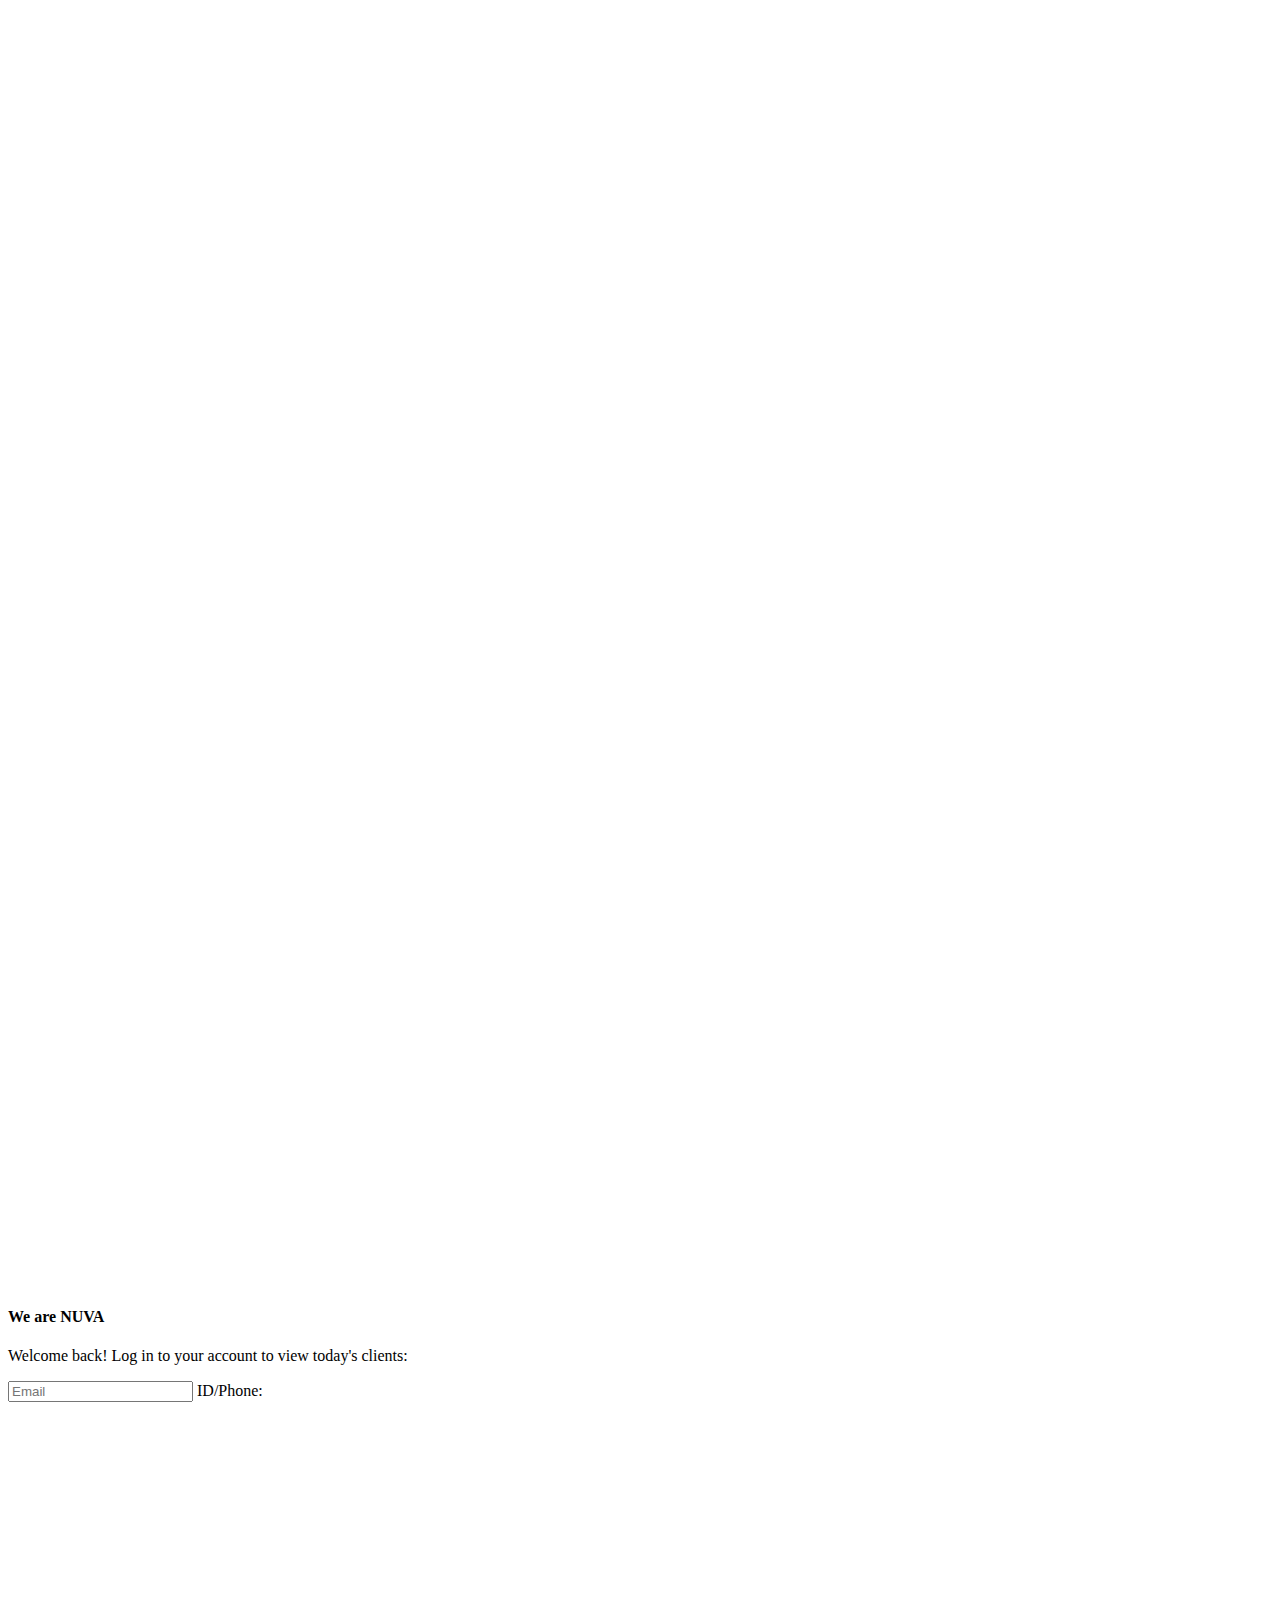
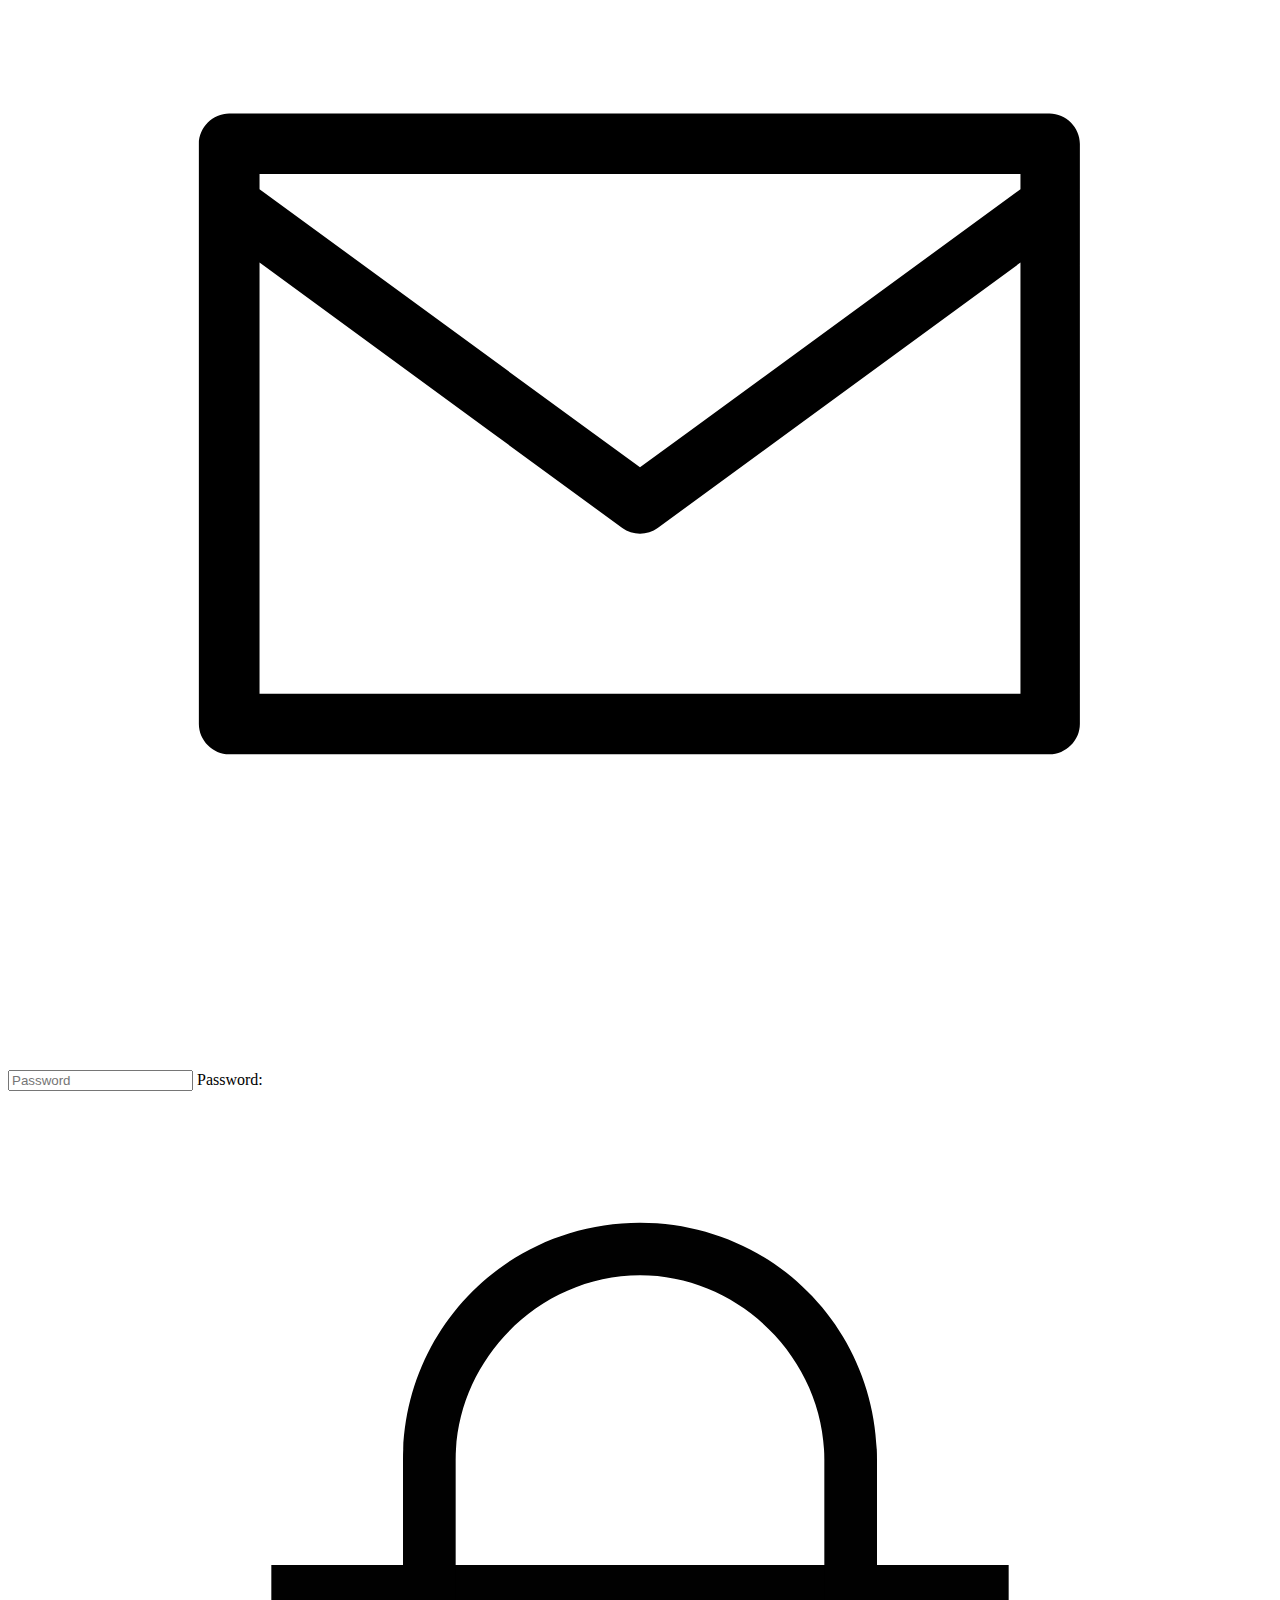
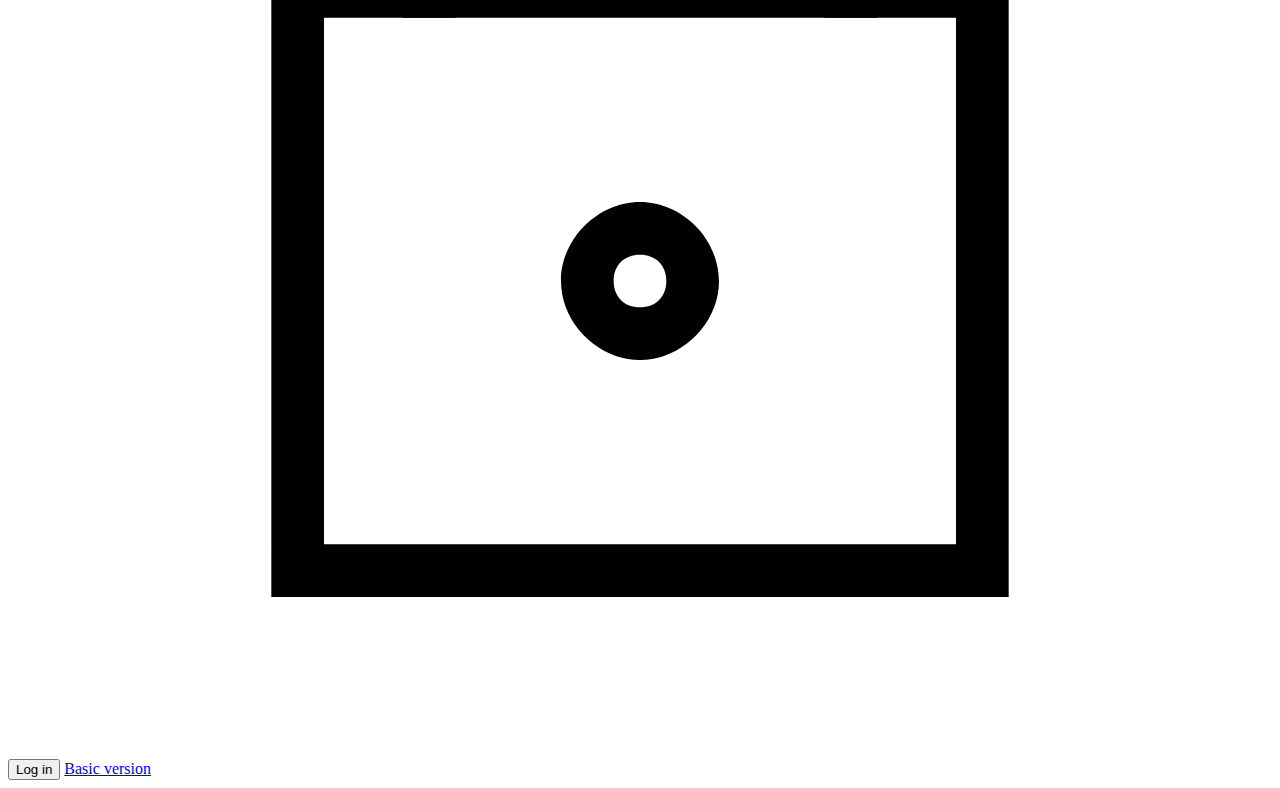
==== src/main/resources/templates/DHD/casLoginView.html @ c7528c1a "customize" ====
<!DOCTYPE html>
<html lang="zh-CN">
<head>
  <meta charset="UTF-8">
  <title>单点登录</title>
  <link rel="stylesheet" th:href="@{${#themes.code('DHD.css.style')}}">
</head>
<body>
  <div class="session">
    <div class="left">
      <?xml version="1.0" encoding="UTF-8"?>
      <svg enable-background="new 0 0 300 302.5" version="1.1" viewBox="0 0 300 302.5" xml:space="preserve" xmlns="http://www.w3.org/2000/svg">
<style type="text/css">
	.st01{fill:#fff;}
</style>
			<path class="st01" d="m126 302.2c-2.3 0.7-5.7 0.2-7.7-1.2l-105-71.6c-2-1.3-3.7-4.4-3.9-6.7l-9.4-126.7c-0.2-2.4 1.1-5.6 2.8-7.2l93.2-86.4c1.7-1.6 5.1-2.6 7.4-2.3l125.6 18.9c2.3 0.4 5.2 2.3 6.4 4.4l63.5 110.1c1.2 2 1.4 5.5 0.6 7.7l-46.4 118.3c-0.9 2.2-3.4 4.6-5.7 5.3l-121.4 37.4zm63.4-102.7c2.3-0.7 4.8-3.1 5.7-5.3l19.9-50.8c0.9-2.2 0.6-5.7-0.6-7.7l-27.3-47.3c-1.2-2-4.1-4-6.4-4.4l-53.9-8c-2.3-0.4-5.7 0.7-7.4 2.3l-40 37.1c-1.7 1.6-3 4.9-2.8 7.2l4.1 54.4c0.2 2.4 1.9 5.4 3.9 6.7l45.1 30.8c2 1.3 5.4 1.9 7.7 1.2l52-16.2z"/>
</svg>      
    </div>
    <form action="" class="log-in" autocomplete="off"> 
      <h4>We are <span>NUVA</span></h4>
      <p>Welcome back! Log in to your account to view today's clients:</p>
      <div class="floating-label">
        <input placeholder="Email" type="text" name="username" id="username" autocomplete="off">
        <label for="email">ID/Phone:</label>
        <div class="icon">
<?xml version="1.0" encoding="UTF-8"?>
<svg enable-background="new 0 0 100 100" version="1.1" viewBox="0 0 100 100" xml:space="preserve" xmlns="http://www.w3.org/2000/svg">
<style type="text/css">
	.st0{fill:none;}
</style>
<g transform="translate(0 -952.36)">
	<path d="m17.5 977c-1.3 0-2.4 1.1-2.4 2.4v45.9c0 1.3 1.1 2.4 2.4 2.4h64.9c1.3 0 2.4-1.1 2.4-2.4v-45.9c0-1.3-1.1-2.4-2.4-2.4h-64.9zm2.4 4.8h60.2v1.2l-30.1 22-30.1-22v-1.2zm0 7l28.7 21c0.8 0.6 2 0.6 2.8 0l28.7-21v34.1h-60.2v-34.1z"/>
</g>
<rect class="st0" width="100" height="100"/>
</svg>

        </div>
      </div>
      <div class="floating-label">
        <input placeholder="Password" type="password" name="password" id="password" autocomplete="off">
        <label for="password">Password:</label>
        <div class="icon">
          
          <?xml version="1.0" encoding="UTF-8"?>
          <svg enable-background="new 0 0 24 24" version="1.1" viewBox="0 0 24 24" xml:space="preserve"              xmlns="http://www.w3.org/2000/svg">
<style type="text/css">
	.st0{fill:none;}
	.st1{fill:#010101;}
</style>
		<rect class="st0" width="24" height="24"/>
		<path class="st1" d="M19,21H5V9h14V21z M6,20h12V10H6V20z"/>
		<path class="st1" d="M16.5,10h-1V7c0-1.9-1.6-3.5-3.5-3.5S8.5,5.1,8.5,7v3h-1V7c0-2.5,2-4.5,4.5-4.5s4.5,2,4.5,4.5V10z"/>
		<path class="st1" d="m12 16.5c-0.8 0-1.5-0.7-1.5-1.5s0.7-1.5 1.5-1.5 1.5 0.7 1.5 1.5-0.7 1.5-1.5 1.5zm0-2c-0.3 0-0.5 0.2-0.5 0.5s0.2 0.5 0.5 0.5 0.5-0.2 0.5-0.5-0.2-0.5-0.5-0.5z"/>
</svg>
        </div>
        
      </div>
      <button type="submit" onClick="return false;">Log in</button>
      <a href="https://codepen.io/elujambio/pen/yjwzGP" class="discrete" target="_blank">Basic version</a>
    </form>
  </div>
</body>
</html>
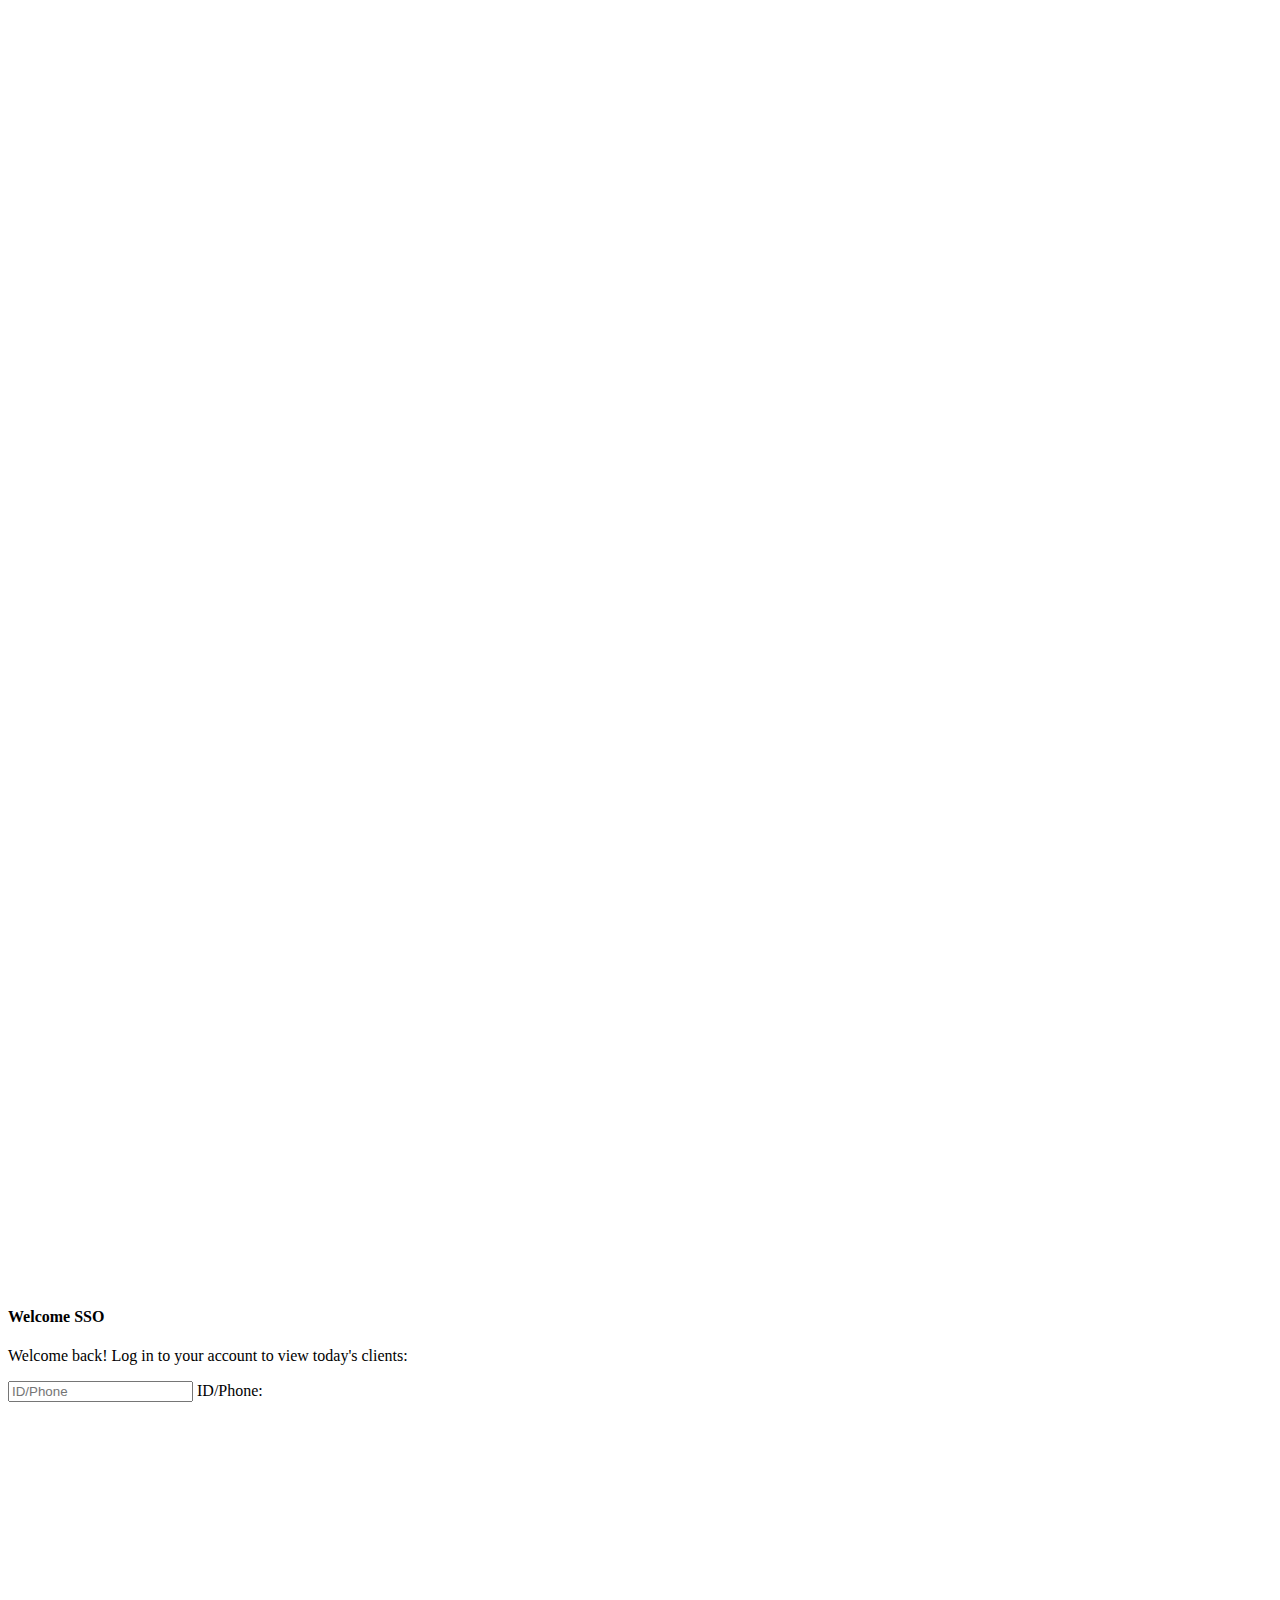
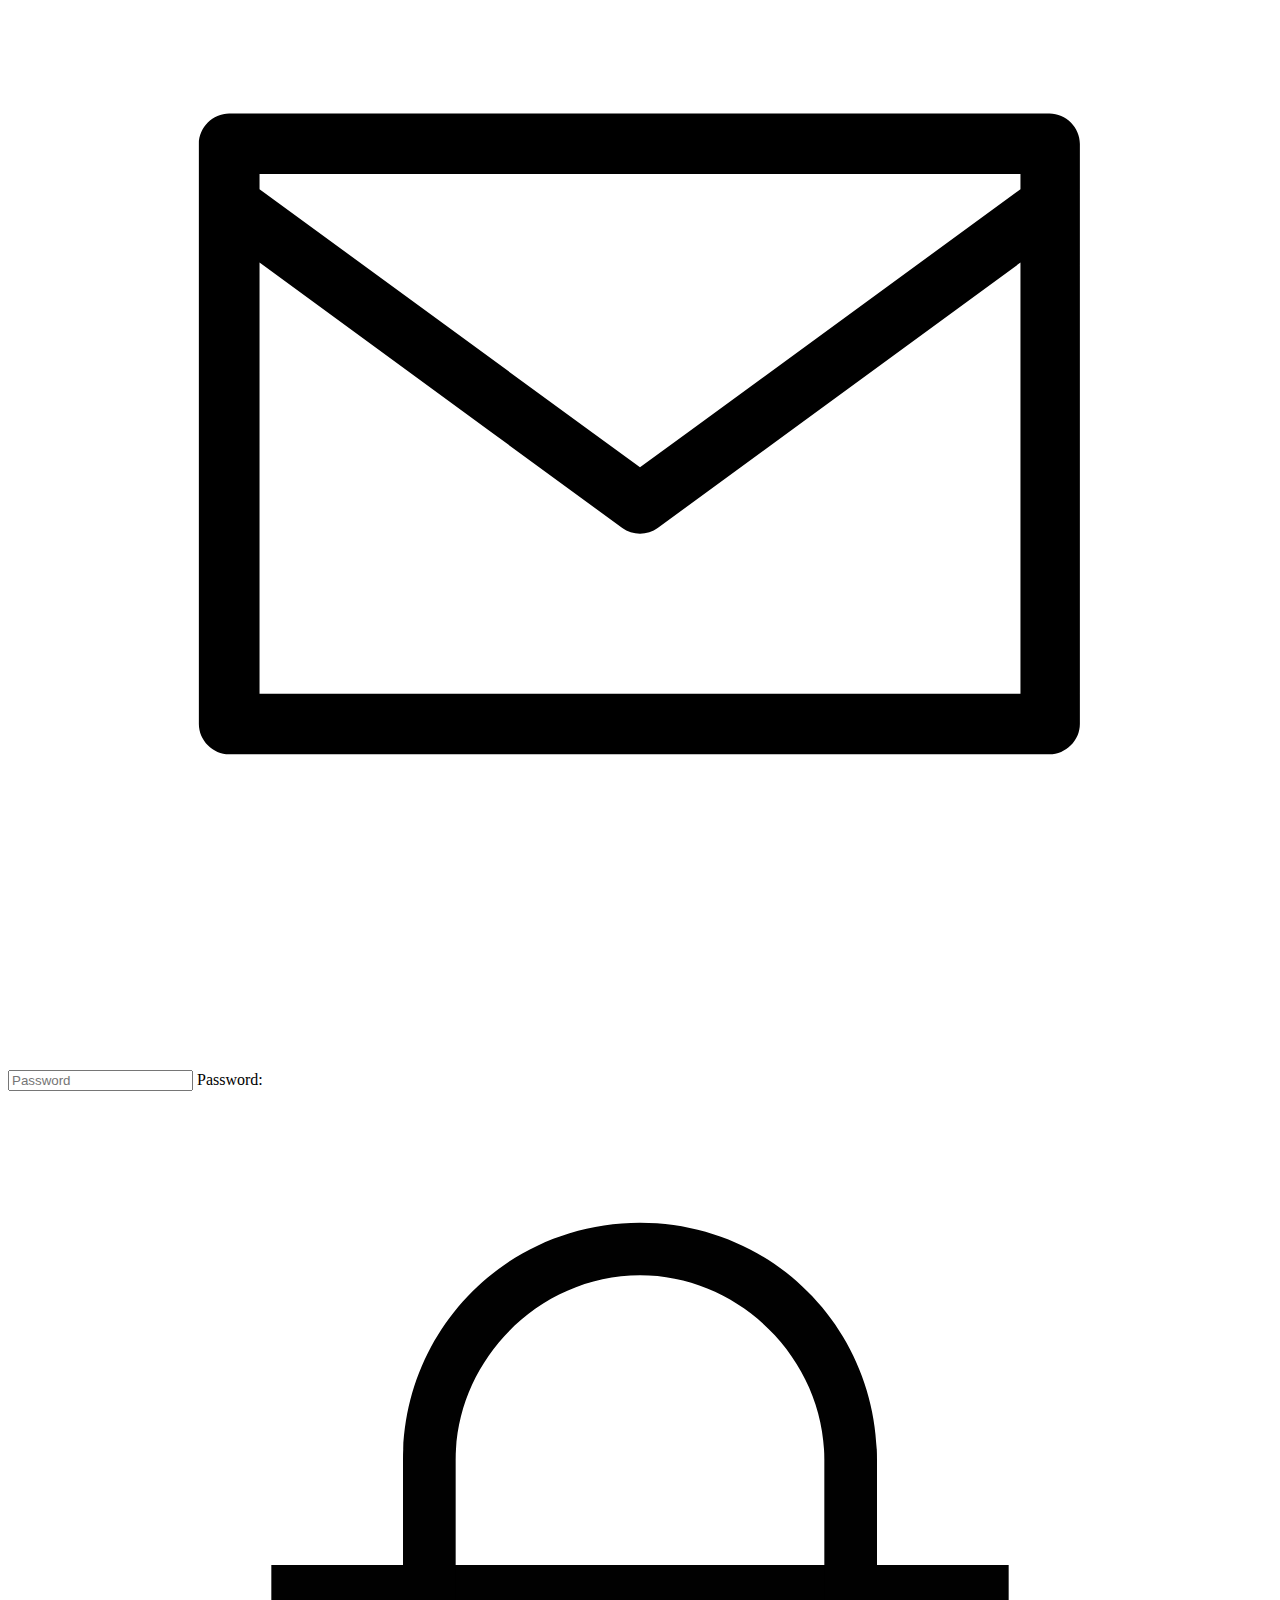
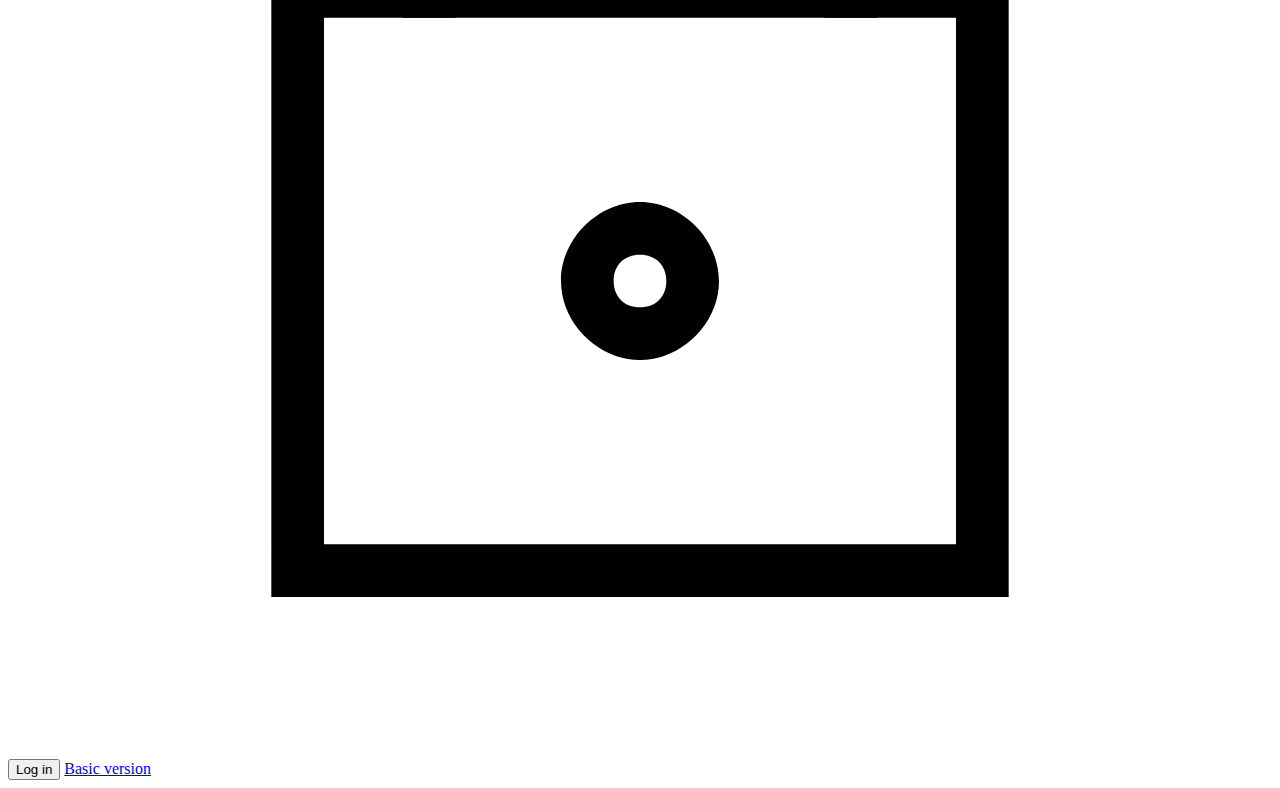
==== commit 31b08f3b: "fix login form" ====
--- a/src/main/resources/templates/DHD/casLoginView.html
+++ b/src/main/resources/templates/DHD/casLoginView.html
@@ -16,11 +16,11 @@
 			<path class="st01" d="m126 302.2c-2.3 0.7-5.7 0.2-7.7-1.2l-105-71.6c-2-1.3-3.7-4.4-3.9-6.7l-9.4-126.7c-0.2-2.4 1.1-5.6 2.8-7.2l93.2-86.4c1.7-1.6 5.1-2.6 7.4-2.3l125.6 18.9c2.3 0.4 5.2 2.3 6.4 4.4l63.5 110.1c1.2 2 1.4 5.5 0.6 7.7l-46.4 118.3c-0.9 2.2-3.4 4.6-5.7 5.3l-121.4 37.4zm63.4-102.7c2.3-0.7 4.8-3.1 5.7-5.3l19.9-50.8c0.9-2.2 0.6-5.7-0.6-7.7l-27.3-47.3c-1.2-2-4.1-4-6.4-4.4l-53.9-8c-2.3-0.4-5.7 0.7-7.4 2.3l-40 37.1c-1.7 1.6-3 4.9-2.8 7.2l4.1 54.4c0.2 2.4 1.9 5.4 3.9 6.7l45.1 30.8c2 1.3 5.4 1.9 7.7 1.2l52-16.2z"/>
 </svg>      
     </div>
-    <form action="" class="log-in" autocomplete="off"> 
-      <h4>We are <span>NUVA</span></h4>
+    <form th:object="${credential}" method="post" class="log-in" autocomplete="off"> 
+      <h4>Welcome SSO</h4>
       <p>Welcome back! Log in to your account to view today's clients:</p>
       <div class="floating-label">
-        <input placeholder="Email" type="text" name="username" id="username" autocomplete="off">
+        <input placeholder="ID/Phone" type="text" name="username" id="username" autocomplete="off">
         <label for="email">ID/Phone:</label>
         <div class="icon">
 <?xml version="1.0" encoding="UTF-8"?>
@@ -55,7 +55,7 @@
         </div>
         
       </div>
-      <button type="submit" onClick="return false;">Log in</button>
+      <button type="submit">Log in</button>
       <a href="https://codepen.io/elujambio/pen/yjwzGP" class="discrete" target="_blank">Basic version</a>
     </form>
   </div>
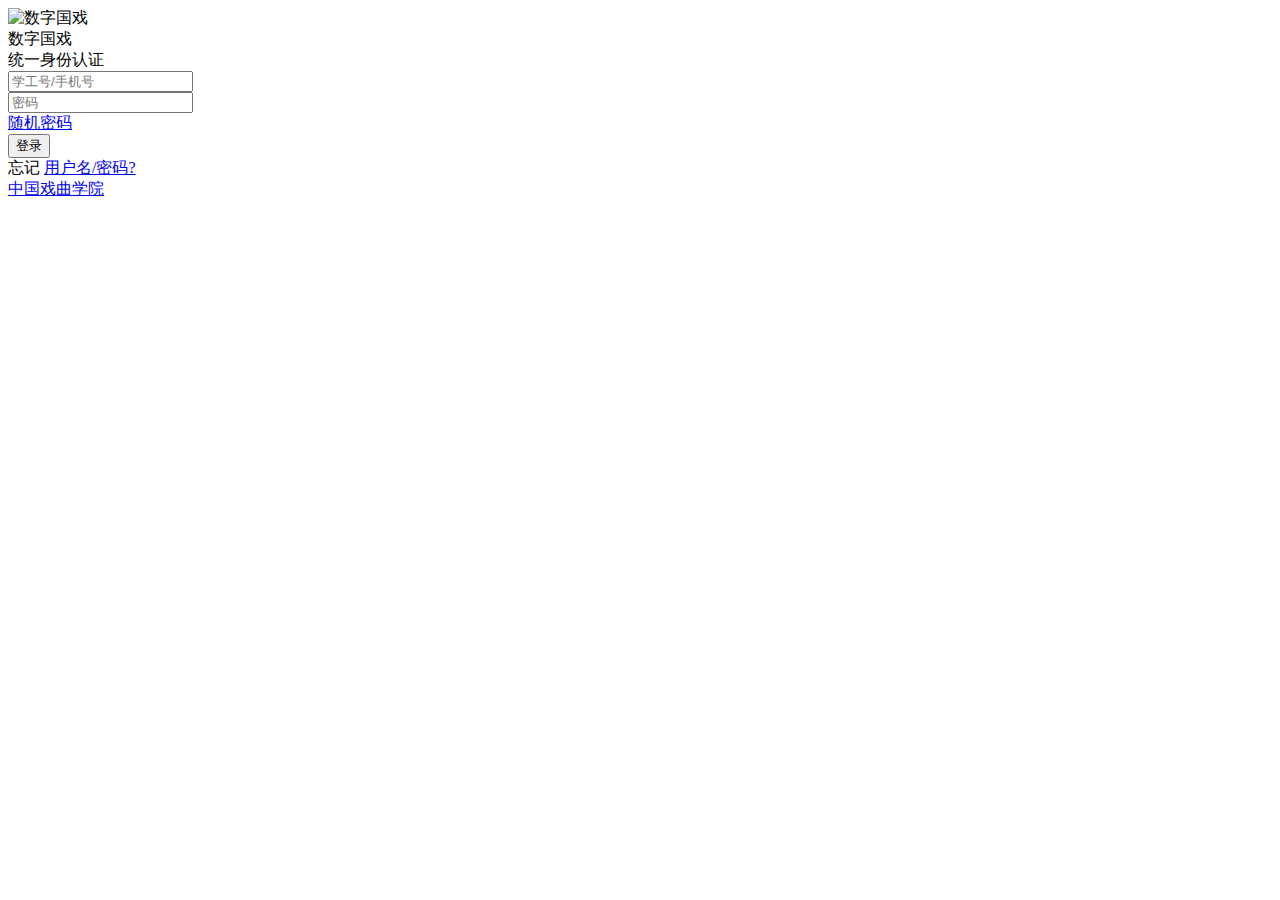
==== commit a7d29564: "customize layout" ====
--- a/src/main/resources/templates/DHD/casLoginView.html
+++ b/src/main/resources/templates/DHD/casLoginView.html
@@ -1,63 +1,129 @@
 <!DOCTYPE html>
-<html lang="zh-CN">
+<html lang="en">
 <head>
-  <meta charset="UTF-8">
-  <title>单点登录</title>
-  <link rel="stylesheet" th:href="@{${#themes.code('DHD.css.style')}}">
+	<title>统一认证 数字国戏</title>
+	<meta charset="UTF-8">
+	<meta name="viewport" content="width=device-width, initial-scale=1">
+<!--===============================================================================================-->	
+	<link rel="icon" type="image/png" href="images/icons/favicon.ico"/>
+<!--===============================================================================================-->
+	<link rel="stylesheet" th:href="@{${#themes.code('DHD.vendor.bootstrap.css.bootstrap')}}">
+<!--===============================================================================================-->
+	<link rel="stylesheet" th:href="@{${#themes.code('DHD.font.fontawesome.css.fontawesome')}}">
+<!--===============================================================================================-->
+	<link rel="stylesheet" th:href="@{${#themes.code('DHD.vendor.animate.animate')}}">
+<!--===============================================================================================-->	
+	<link rel="stylesheet" th:href="@{${#themes.code('DHD.vendor.csshamburgers.hamburgers')}}">
+<!--===============================================================================================-->
+	<link rel="stylesheet" th:href="@{${#themes.code('DHD.vendor.select2.select2')}}">
+<!--===============================================================================================-->
+	<link rel="stylesheet" th:href="@{${#themes.code('DHD.css.util')}}">
+	<link rel="stylesheet" th:href="@{${#themes.code('DHD.css.main')}}">
+<!--===============================================================================================-->
 </head>
-<body>
-  <div class="session">
-    <div class="left">
-      <?xml version="1.0" encoding="UTF-8"?>
-      <svg enable-background="new 0 0 300 302.5" version="1.1" viewBox="0 0 300 302.5" xml:space="preserve" xmlns="http://www.w3.org/2000/svg">
-<style type="text/css">
-	.st01{fill:#fff;}
-</style>
-			<path class="st01" d="m126 302.2c-2.3 0.7-5.7 0.2-7.7-1.2l-105-71.6c-2-1.3-3.7-4.4-3.9-6.7l-9.4-126.7c-0.2-2.4 1.1-5.6 2.8-7.2l93.2-86.4c1.7-1.6 5.1-2.6 7.4-2.3l125.6 18.9c2.3 0.4 5.2 2.3 6.4 4.4l63.5 110.1c1.2 2 1.4 5.5 0.6 7.7l-46.4 118.3c-0.9 2.2-3.4 4.6-5.7 5.3l-121.4 37.4zm63.4-102.7c2.3-0.7 4.8-3.1 5.7-5.3l19.9-50.8c0.9-2.2 0.6-5.7-0.6-7.7l-27.3-47.3c-1.2-2-4.1-4-6.4-4.4l-53.9-8c-2.3-0.4-5.7 0.7-7.4 2.3l-40 37.1c-1.7 1.6-3 4.9-2.8 7.2l4.1 54.4c0.2 2.4 1.9 5.4 3.9 6.7l45.1 30.8c2 1.3 5.4 1.9 7.7 1.2l52-16.2z"/>
-</svg>      
-    </div>
-    <form th:object="${credential}" method="post" class="log-in" autocomplete="off"> 
-      <h4>Welcome SSO</h4>
-      <p>Welcome back! Log in to your account to view today's clients:</p>
-      <div class="floating-label">
-        <input placeholder="ID/Phone" type="text" name="username" id="username" autocomplete="off">
-        <label for="email">ID/Phone:</label>
-        <div class="icon">
-<?xml version="1.0" encoding="UTF-8"?>
-<svg enable-background="new 0 0 100 100" version="1.1" viewBox="0 0 100 100" xml:space="preserve" xmlns="http://www.w3.org/2000/svg">
-<style type="text/css">
-	.st0{fill:none;}
-</style>
-<g transform="translate(0 -952.36)">
-	<path d="m17.5 977c-1.3 0-2.4 1.1-2.4 2.4v45.9c0 1.3 1.1 2.4 2.4 2.4h64.9c1.3 0 2.4-1.1 2.4-2.4v-45.9c0-1.3-1.1-2.4-2.4-2.4h-64.9zm2.4 4.8h60.2v1.2l-30.1 22-30.1-22v-1.2zm0 7l28.7 21c0.8 0.6 2 0.6 2.8 0l28.7-21v34.1h-60.2v-34.1z"/>
-</g>
-<rect class="st0" width="100" height="100"/>
-</svg>
+<body id="cas">
+	
+	<div class="limiter">
+		<div class="container-login100">
+			<div class="wrap-login100">
+				<div class="login100-pic js-tilt" data-tilt>
+					<img th:src="@{${#themes.code('DHD.img.logo')}}" alt="数字国戏">
+				</div>
 
-        </div>
-      </div>
-      <div class="floating-label">
-        <input placeholder="Password" type="password" name="password" id="password" autocomplete="off">
-        <label for="password">Password:</label>
-        <div class="icon">
-          
-          <?xml version="1.0" encoding="UTF-8"?>
-          <svg enable-background="new 0 0 24 24" version="1.1" viewBox="0 0 24 24" xml:space="preserve"              xmlns="http://www.w3.org/2000/svg">
-<style type="text/css">
-	.st0{fill:none;}
-	.st1{fill:#010101;}
-</style>
-		<rect class="st0" width="24" height="24"/>
-		<path class="st1" d="M19,21H5V9h14V21z M6,20h12V10H6V20z"/>
-		<path class="st1" d="M16.5,10h-1V7c0-1.9-1.6-3.5-3.5-3.5S8.5,5.1,8.5,7v3h-1V7c0-2.5,2-4.5,4.5-4.5s4.5,2,4.5,4.5V10z"/>
-		<path class="st1" d="m12 16.5c-0.8 0-1.5-0.7-1.5-1.5s0.7-1.5 1.5-1.5 1.5 0.7 1.5 1.5-0.7 1.5-1.5 1.5zm0-2c-0.3 0-0.5 0.2-0.5 0.5s0.2 0.5 0.5 0.5 0.5-0.2 0.5-0.5-0.2-0.5-0.5-0.5z"/>
-</svg>
-        </div>
-        
-      </div>
-      <button type="submit">Log in</button>
-      <a href="https://codepen.io/elujambio/pen/yjwzGP" class="discrete" target="_blank">Basic version</a>
-    </form>
-  </div>
+				<form class="login100-form validate-form" id="fm1" method="post" action="login" th:object="${credential}">
+					<span class="login100-form-title">
+						数字国戏<br><span class="txt1">统一身份认证</span>
+					</span>
+
+					<div class="alert alert-danger" th:if="${#fields.hasErrors('*')}">
+            <span th:each="err : ${#fields.errors('*')}" th:utext="${err}"/>
+        	</div>
+
+					<div class="wrap-input100 validate-input" data-validate = "输入用户名">
+						<input class="input100" type="text" name="username" placeholder="学工号/手机号">
+						<span class="focus-input100"></span>
+						<span class="symbol-input100">
+							<i class="fa fa-user" aria-hidden="true"></i>
+						</span>
+					</div>
+
+					<div class="wrap-input100 validate-input input-group" data-validate = "请输入密码">
+							<input type="password" name="password" class="input100" placeholder="密码" aria-label="密码">
+							<span class="focus-input100"></span>
+							<div class="input-group-append send_otp_btn">
+								<a href="#" id="send_otp">随机密码</a>
+							</div>
+						<span class="symbol-input100">
+							<i class="fa fa-lock" aria-hidden="true"></i>
+						</span>
+					</div>
+
+					<input type="hidden" name="execution" th:value="${flowExecutionKey}"/>
+          <input type="hidden" name="_eventId" value="submit"/>
+          <input type="hidden" name="geolocation"/>
+					
+					<div class="container-login100-form-btn">
+						<button class="login100-form-btn" name="submit" type="submit">
+							登录
+						</button>
+					</div>
+
+					<div class="text-center p-t-12">
+						<span class="txt1">
+							忘记
+						</span>
+						<a class="txt2" href="#">
+							用户名/密码?
+						</a>
+					</div>
+
+					<div class="text-center p-t-136">
+						<a class="txt2" href="https://www.nacta.edu.cn/">
+							中国戏曲学院
+							<i class="fa fa-long-arrow-right m-l-5" aria-hidden="true"></i>
+						</a>
+					</div>
+				</form>
+			</div>
+		</div>
+	</div>
+	
+	
+
+	
+<!--===============================================================================================-->	
+	<script th:src="@{${#themes.code('DHD.js.jquery')}}"></script>
+<!--===============================================================================================-->
+	<script th:src="@{${#themes.code('DHD.js.popper')}}"></script>
+	<script th:src="@{${#themes.code('DHD.js.bootstrap')}}"></script>
+<!--===============================================================================================-->
+	<script th:src="@{${#themes.code('DHD.js.select2')}}"></script>
+<!--===============================================================================================-->
+	<script th:src="@{${#themes.code('DHD.js.tilt')}}"></script>
+	<script >
+		$('.js-tilt').tilt({
+			scale: 1.1
+		})
+
+		/*<![CDATA[*/
+		var i = "One moment please..."
+		var j = "\u767B\u5F55"
+				/*]]>*/
+				$(window).on('pageshow', function () {
+						$(':submit').prop('disabled', false);
+						$(':submit').attr('value', j);
+				});
+				$(document).ready(function () {
+					$("#fm1").submit(function () {
+						$(":submit").attr("disabled", true);
+						$(":submit").attr("value", i);
+						return true;
+				});
+		});
+                
+	</script>
+<!--===============================================================================================-->
+	<script th:src="@{${#themes.code('DHD.js.main')}}"></script>
+
 </body>
 </html>